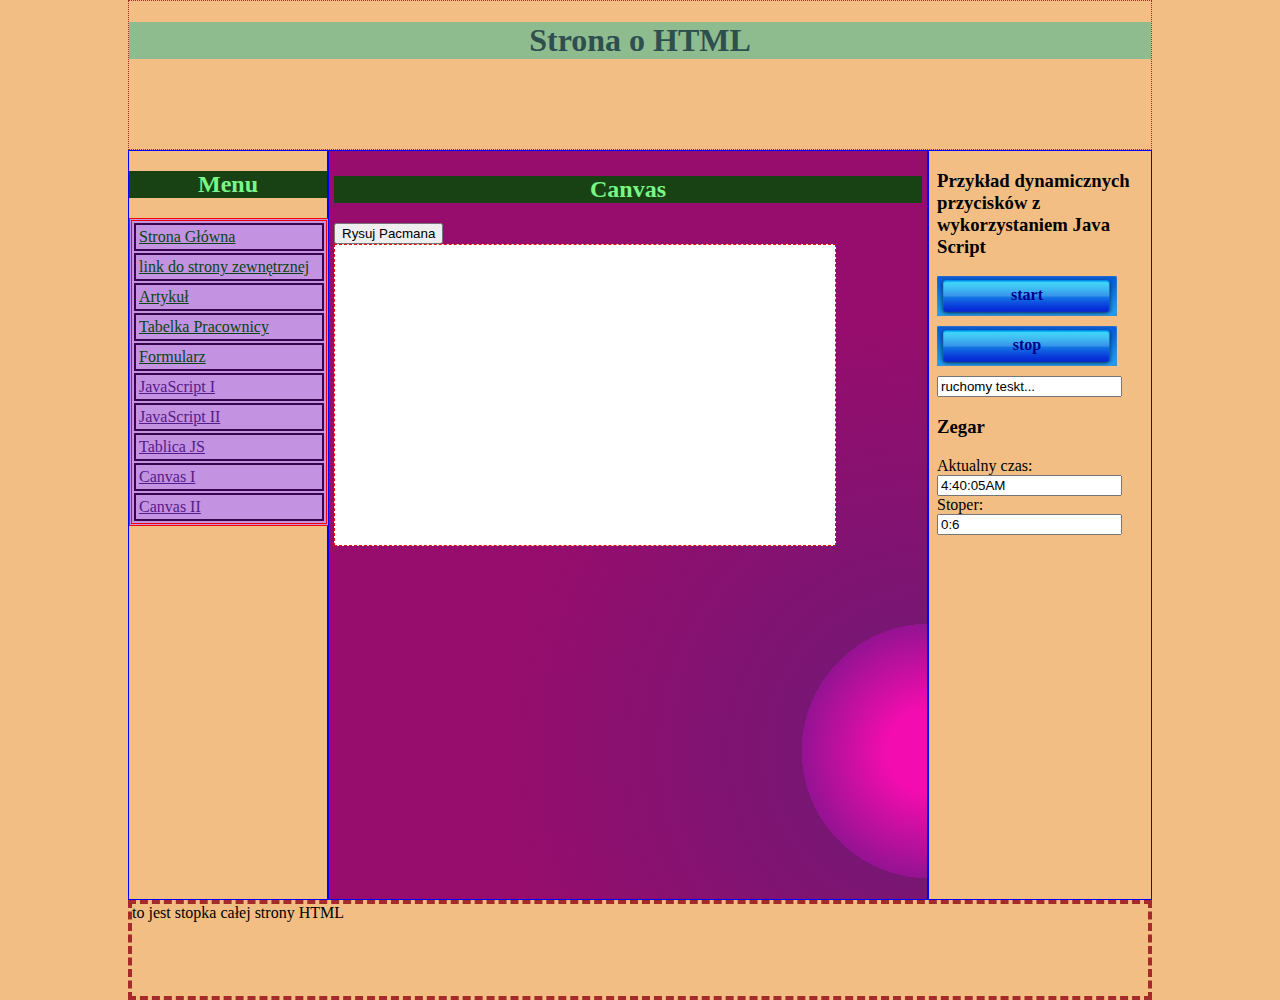
==== Canvas1-pacman.html @ c919f447 "Add files via upload" ====
﻿<!DOCTYPE html>

<html lang="pl">
<head>
    <meta charset="utf-8" />
    <title>Strona Główna</title>
    <style>
        h1, h2 {
            color: #78f687;
            background-color: #184214;
            text-align: center;
        }
    </style>
    <link href="Układ strony.css" rel="stylesheet" type"text /css" />
    <link href="menu.css" rel="stylesheet" />
    <style>
        canvas{
            background-color: white;
            border: 1px dashed red;
        }
    </style>
    <script>
        var can, cont;
        window.onload = function(){
            can = document.getElementById("plotno");
        }
        function pacman() {

        }
        
        function czysc() {
            cont.clearRect(0, 0, can.width, can.height);
        }

    </script>
</head> 
<body>
    <header> 
    <h1 style="color:darkslategrey; background-color:darkseagreen">Strona o HTML </h1></header>
    <nav>
        <h2>Menu</h2>
        <ul>
            <li><a href="index.html">Strona Główna</a></li>
            <li><a href="http://www.put.poznan.pl"target="_blank">
                link do strony zewnętrznej</a></li>
            <li><a href="artykul.html">Artykuł</a></li>
            <li><a href="tabelka.html">Tabelka Pracownicy</a></li>
            <li><a href="formularz.html">Formularz</a></li>
            <li><a href="">JavaScript I</a></li>
            <li><a href="">JavaScript II</a></li>
            <li><a href="">Tablica JS</a></li>
            <li><a href="">Canvas I</a></li>
            <li><a href="">Canvas II</a></li>

        </ul>
    </nav>
    <article>
        <h2>Canvas</h2>
        <input type="button" value="Rysuj Pacmana" onclick="" />
       
        <br/>
        <canvas id="plotno" width="500" height="300"></canvas>


    </article>
    <aside><iframe src="kontrolki-js.html"></iframe></aside>
    <footer>to jest stopka całej strony HTML</footer>
</body>
</html>
---- Układ strony.css ----
﻿*{
    box-sizing:border-box;
}

body {
    background-color:#f3be83;
    width:1024px;
    height:1000px;
    margin:auto;
}
body>header{
    width:1024px;
    height:150px;
    border:1px dotted brown;
}
body>footer{
    width:1024px;
    height:100px;
    border: 4px dashed brown;
    clear:both;
}
nav, article, aside{
    height:750px;
    border:1px solid blue;
    float: left;
}
nav{
    width:200px;
}
article{
    width:600px;
    background:radial-gradient(circle at 600px 600px, #f30caf 5%, #941392 15%, #830d81 15%, #791674 15%, #960d6d 50%);
    padding:5px;

    overflow:auto;
}
aside{
    width:224px;
}
iframe{
    width:100%;
    height:100%;
    border:none;
}
---- menu.css ----
﻿

nav ul, nav ul li{
    display:block;
    margin:0px;
    padding:0px;
    list-style:none;
}
nav ul{
    width:200px;
    border:3px double red;
    background-color: #c392e1
}
nav ul li{
    margin:2px;
    padding:3px;
    border:2px solid #36054d;
}
nav ul a:link, nac ul a:visited{
    color:#084511;
}
nav ul li:hover{
    margin:2px;
    padding:4px 4px 2px 2px;
    border:2px 2px 4px 4px solid #24d5f5;

}
 nav ul a:hover{
 color:white;

 }
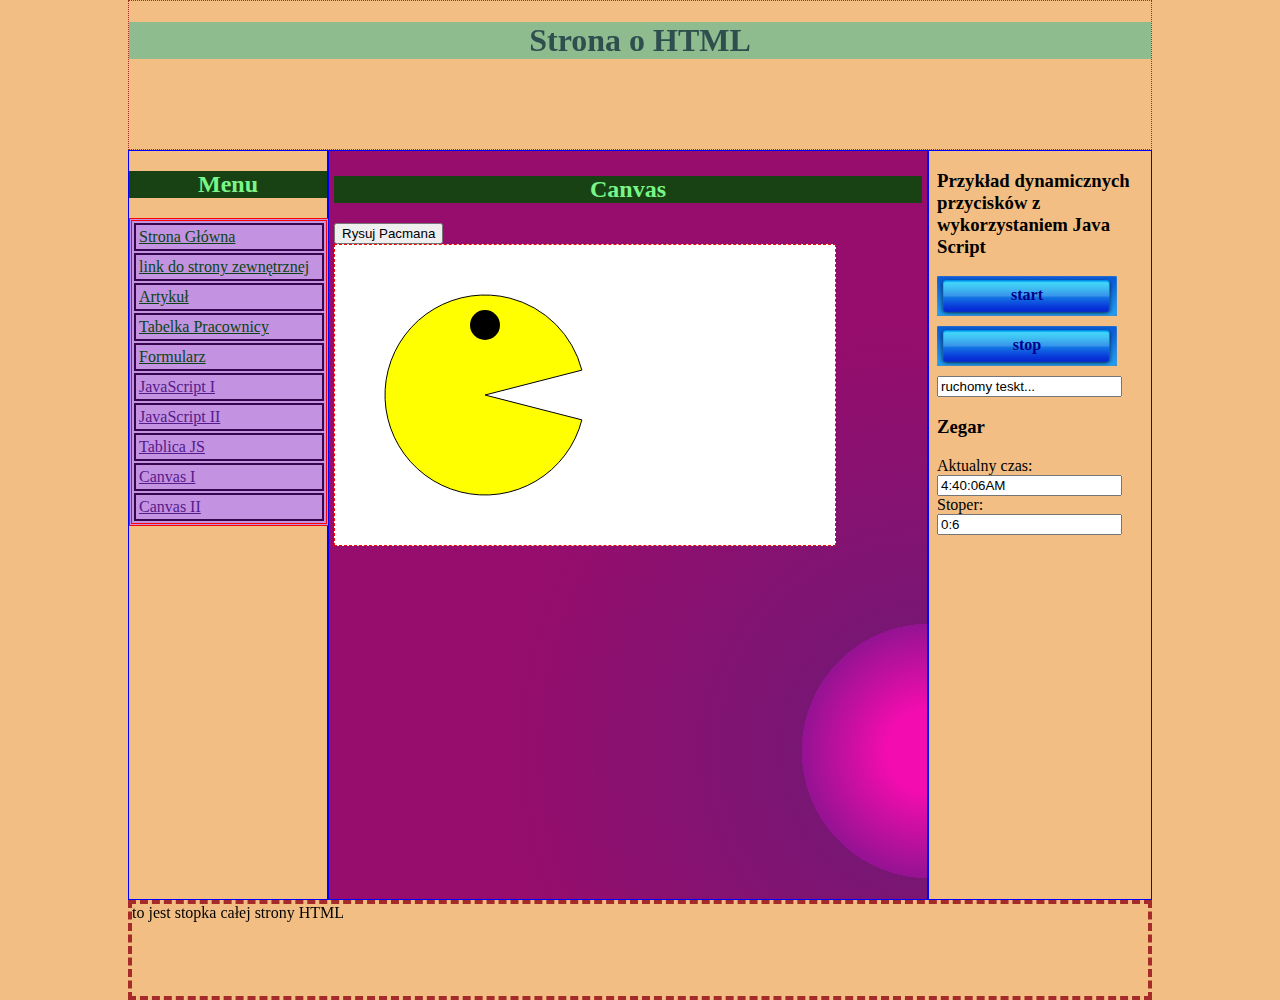
==== commit 2dbd64d4: "Update Canvas1-pacman.html" ====
--- a/Canvas1-pacman.html
+++ b/Canvas1-pacman.html
@@ -23,14 +23,44 @@
         var can, cont;
         window.onload = function(){
             can = document.getElementById("plotno");
+            this.cont = this.can.getContext("2d");}
+        var dir = -10, pctOpen = 100;
+        var fltOPen = pctOpen/100;
+
+        
+       
+        
+        function drawPacman(pctOpen) {
+            var fltOpen = pctOpen/100;
+            cont.clearRect(0, 0, can.width, can.height);
+            cont.beginPath();
+            cont.arc(150, 150, 100, fltOpen*0.2*Math.PI, (2-fltOpen*0.2)*Math.PI);
+            cont.lineTo(150,150);
+            cont.closePath();
+            cont.fillStyle = "#FF0";
+            cont.fill();
+            cont.strokeStyle = '#000';
+            cont.stroke();
+
+            cont.beginPath();  
+            cont.arc(150,80,15,0,2*Math.PI)
+            cont.fillStyle = "black";
+            cont.fill();
+            cont.closePath();
+
+            
         }
-        function pacman() {
+        setInterval(function(){
+            drawPacman(pctOpen += dir);
+            if (pctOpen %100==0){
+                dir= -dir;
+            }
 
-        }
-        
+        },100)
         function czysc() {
             cont.clearRect(0, 0, can.width, can.height);
         }
+
 
     </script>
 </head> 
@@ -56,7 +86,7 @@
     </nav>
     <article>
         <h2>Canvas</h2>
-        <input type="button" value="Rysuj Pacmana" onclick="" />
+        <input type="button" value="Rysuj Pacmana" onclick="drawPacman()" id="Rysuj"/>
        
         <br/>
         <canvas id="plotno" width="500" height="300"></canvas>
@@ -66,4 +96,4 @@
     <aside><iframe src="kontrolki-js.html"></iframe></aside>
     <footer>to jest stopka całej strony HTML</footer>
 </body>
-</html>+</html>
